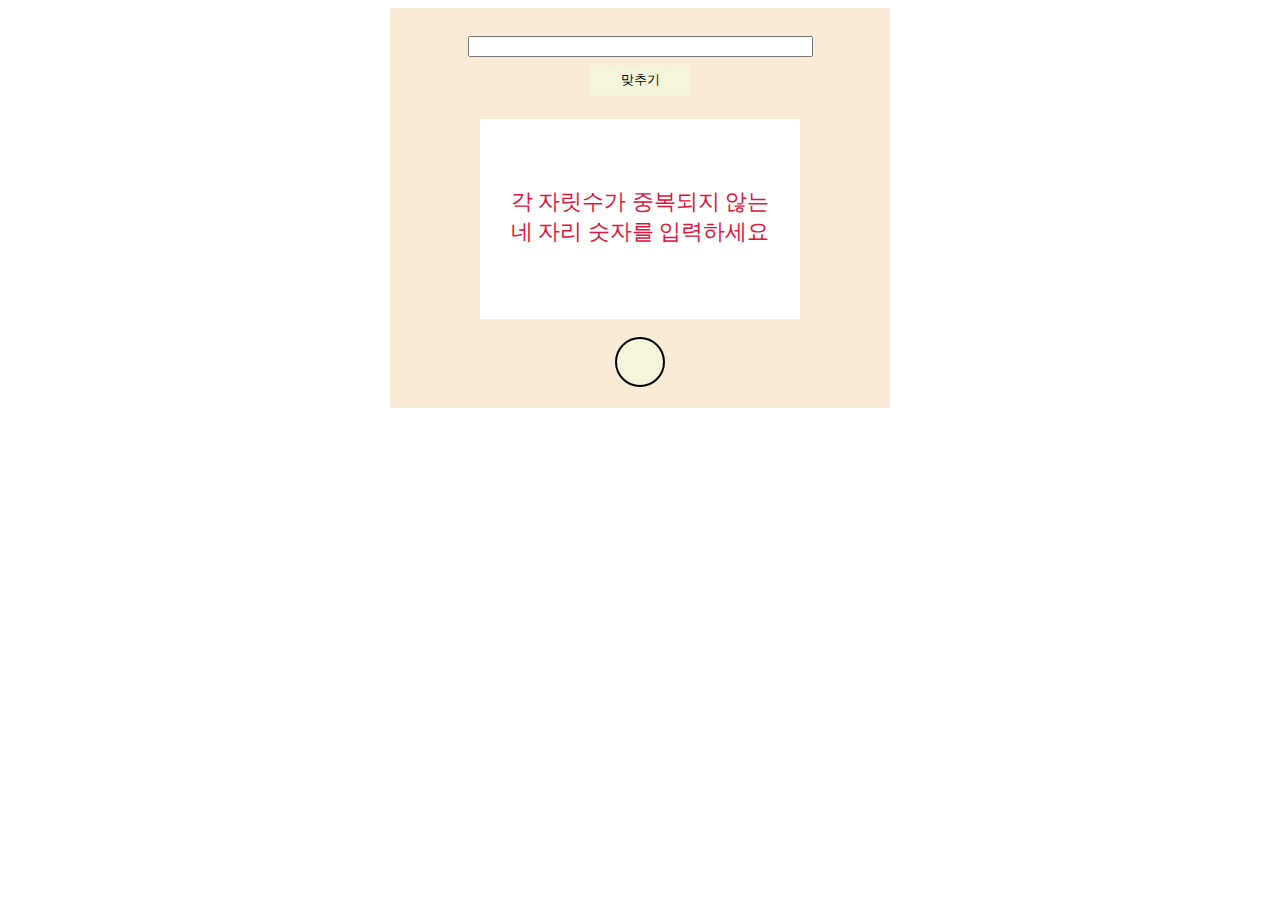
==== 1. 숫자야구/index.html @ 80ef47d3 "JS : 함수 구현" ====
<!DOCTYPE html>
<html lang="en">
<head>
    <meta charset="UTF-8">
    <meta http-equiv="X-UA-Compatible" content="IE=edge">
    <meta name="viewport" content="width=device-width, initial-scale=1.0">
    <title>숫자 야구</title>
    <style>

        * {
            box-sizing: border-box;
        }

        .container {
            width: 500px;
            height: 400px;
            background-color: antiquewhite;
            padding : 20px;
            margin: 0 auto;
        }

        input {
            display: inline-block;
        }

        button {
            background-color: beige;
            width: 100px;
            height: 30px;
            border: none;
            cursor: pointer;
        }

        button:hover {
            background-color: blanchedalmond;
        }

        .input_number {
            margin: 8px;
            width: auto;
            text-align: center;
        }

        .submit {
            display: block;
            margin: 0 auto;
            margin-bottom: 24px;
        }

        .answer {
            width: 320px;
            height: 200px;
            padding: 18px;
            background-color: white;
            margin: 0 auto;
            text-align: center; 
        }

        .answer>p {
            color: crimson;
            font-size: 22px;
            margin-top: 50px;
        }

        .chance {
            width: 50px;
            height: 50px;
            border: 2px solid black;
            border-radius: 50%;
            background-color: beige;
            text-align: center;
            font-size: 32px;
            margin: 0 auto;
            margin-top: 18px;
        }
        
    </style>
    <script defer src="main.js"></script>
</head>
<body>
    <div class="container">
        <div class="input_number">
            <input type="text" class="number_input" name="name" size="40">
        </div>
        <button class="submit">맞추기</button>
        <div class="answer">
            <p>각 자릿수가 중복되지 않는 <br> 네 자리 숫자를 입력하세요</p>
        </div>
        <div class="chance"></div>
    </div>
</body>
</html>
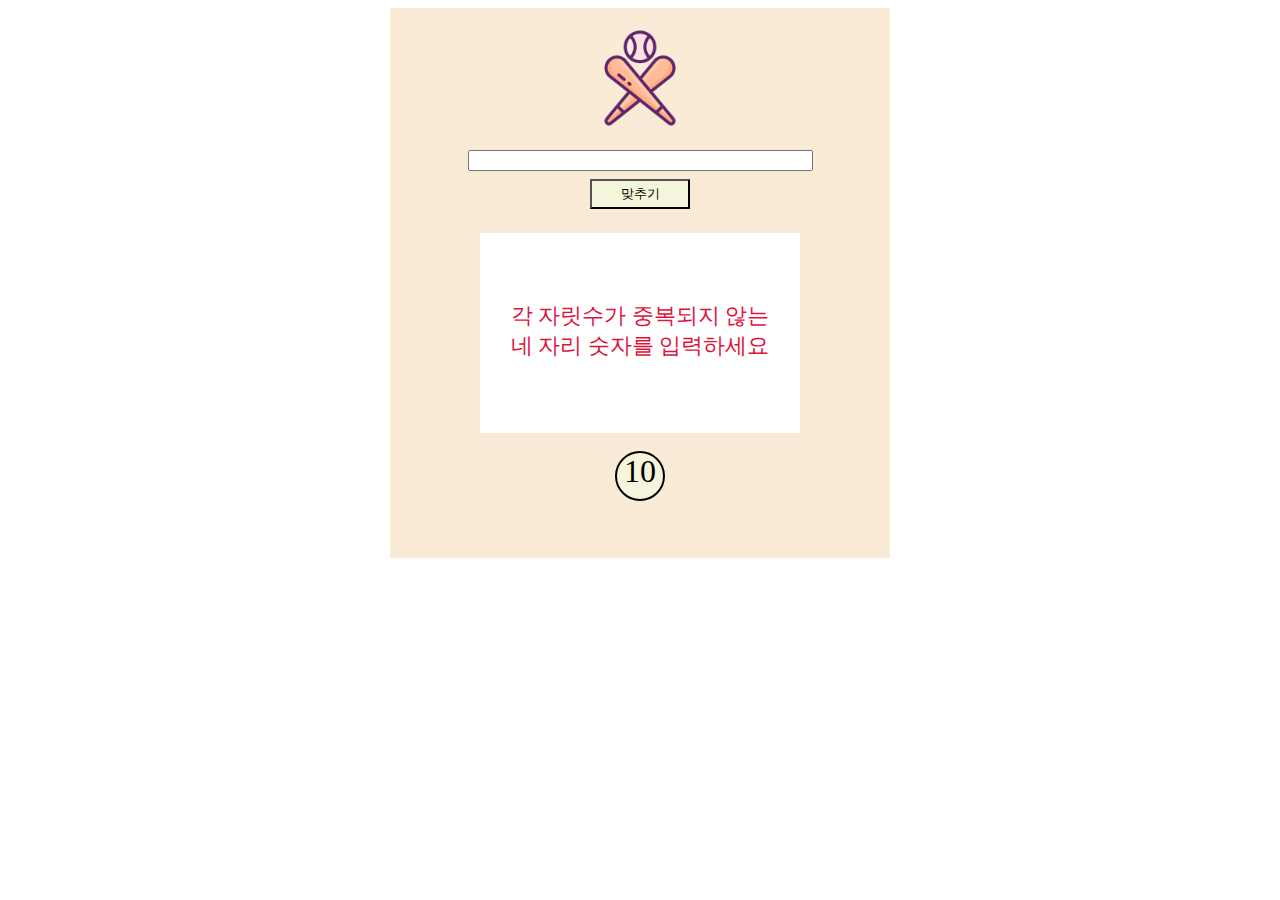
==== commit a1f78dde: "숫자야구 : final commit✔" ====
--- a/1. 숫자야구/index.html
+++ b/1. 숫자야구/index.html
@@ -13,7 +13,7 @@
 
         .container {
             width: 500px;
-            height: 400px;
+            height: 550px;
             background-color: antiquewhite;
             padding : 20px;
             margin: 0 auto;
@@ -27,12 +27,26 @@
             background-color: beige;
             width: 100px;
             height: 30px;
-            border: none;
             cursor: pointer;
         }
 
         button:hover {
             background-color: blanchedalmond;
+            transform: scale(1.1);
+        }
+
+        .main_img {
+            display: block;
+            margin: 0 auto;
+            width: 100px;
+            height: 100px;
+            margin: 0 auto;
+            margin-bottom: 22px;
+            cursor: pointer;
+        }
+
+        .main_img:hover {
+            transform: scale(1.1);
         }
 
         .input_number {
@@ -79,6 +93,7 @@
 </head>
 <body>
     <div class="container">
+        <img src="./img/baseball.png" alt="" class="main_img">
         <div class="input_number">
             <input type="text" class="number_input" name="name" size="40">
         </div>
